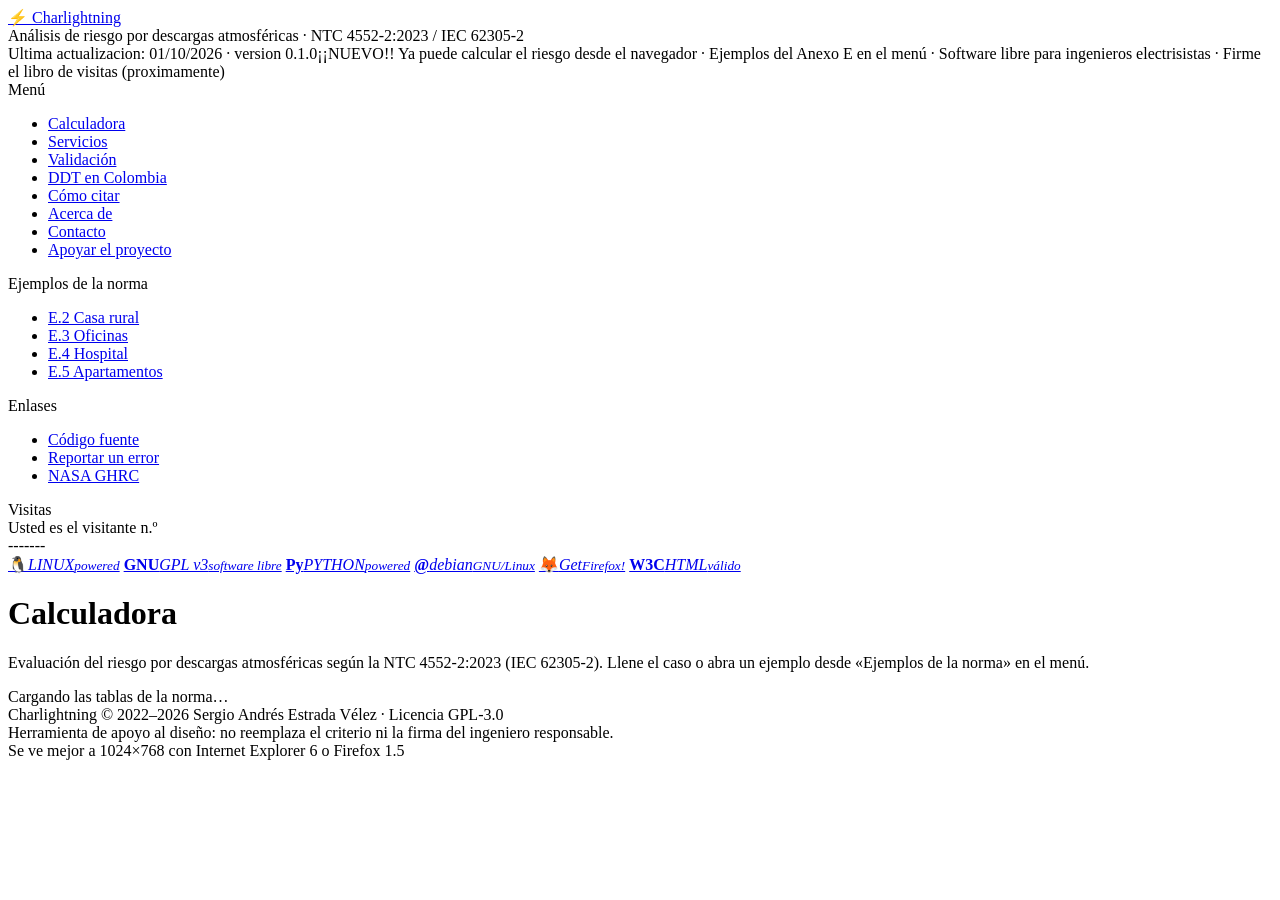
==== web/estatico/index.html @ 4e6c6e6a "DDT en Colombia: destellos totales, fracción nube-tierra discutida y preguntas frecuentes La NASA cu" ====
<!doctype html>
<html lang="es">
<head>
<meta charset="utf-8">
<meta name="viewport" content="width=device-width, initial-scale=1">
<title>Charlightning — Calculadora de análisis de riesgo por rayos (NTC 4552-2 / IEC 62305-2)</title>
<meta name="description" content="Calculadora gratuita y de código abierto para el análisis de riesgo por descargas atmosféricas según la NTC 4552-2:2023 (IEC 62305-2) y el RETIE: riesgos R1 a R4 por zona, N_G desde datos de la NASA y memoria de cálculo en PDF.">
<link rel="canonical" href="https://charlightning.org/">
<meta property="og:type" content="website">
<meta property="og:site_name" content="Charlightning">
<meta property="og:locale" content="es_CO">
<meta property="og:title" content="Charlightning — Calculadora de análisis de riesgo por rayos (NTC 4552-2 / IEC 62305-2)">
<meta property="og:description" content="Calculadora gratuita y de código abierto para el análisis de riesgo por descargas atmosféricas según la NTC 4552-2:2023 (IEC 62305-2) y el RETIE: riesgos R1 a R4 por zona, N_G desde datos de la NASA y memoria de cálculo en PDF.">
<meta property="og:url" content="https://charlightning.org/">
<meta name="twitter:card" content="summary">
<link rel="icon" href="data:image/svg+xml,%3Csvg xmlns=%22http://www.w3.org/2000/svg%22 viewBox=%220 0 100 100%22%3E%3Ctext y=%22.9em%22 font-size=%2290%22%3E%E2%9A%A1%3C/text%3E%3C/svg%3E">
<link rel="stylesheet" href="/estilos.css">
<link rel="modulepreload" href="/calculadora.js">
<link rel="modulepreload" href="/campos.js">
<link rel="modulepreload" href="/ayudas.js">
<link rel="modulepreload" href="/formularios.js">
<script type="application/ld+json">
{
 "@context": "https://schema.org",
 "@type": "SoftwareApplication",
 "name": "Charlightning",
 "url": "https://charlightning.org/",
 "applicationCategory": "EngineeringApplication",
 "operatingSystem": "Web, Windows, Linux",
 "inLanguage": "es",
 "isAccessibleForFree": true,
 "license": "https://www.gnu.org/licenses/gpl-3.0.html",
 "offers": {
  "@type": "Offer",
  "price": "0",
  "priceCurrency": "USD"
 },
 "description": "Calculadora gratuita y de código abierto para el análisis de riesgo por descargas atmosféricas según la NTC 4552-2:2023 (IEC 62305-2) y el RETIE: riesgos R1 a R4 por zona, N_G desde datos de la NASA y memoria de cálculo en PDF.",
 "keywords": "análisis de riesgo por rayos, NTC 4552-2, IEC 62305-2, RETIE, descargas atmosféricas, protección contra rayos, densidad de descargas a tierra, DDT, N_G, nivel ceráunico",
 "author": {
  "@type": "Person",
  "name": "Sergio Andrés Estrada Vélez"
 },
 "codeRepository": "https://github.com/sergioesv/charlightning"
}
</script>
</head>
<body>
<div id="pagina">
<div id="cabecera">
  <a class="titulo" href="/">&#9889; Charlightning</a>
  <div class="lema">Análisis de riesgo por descargas atmosféricas &middot; NTC 4552-2:2023 / IEC 62305-2</div>
</div>
<div id="barra"><span class="fecha">Ultima actualizacion: 01/10/2026 &middot; version 0.1.0</span><span class="letrero"><span>&iexcl;&iexcl;NUEVO!! Ya puede calcular el riesgo desde el navegador &middot; Ejemplos del Anexo E en el men&uacute; &middot; Software libre para ingenieros electrisistas &middot; Firme el libro de visitas (proximamente)</span></span></div>
<div id="cuerpo">
<div id="menu">
 <div class="seccion principal">
  <div class="menu-titulo">Menú</div>
  <ul>
    <li><a href="/" aria-current="page">Calculadora</a></li>
    <li><a class="servicios" href="/servicios.html">Servicios</a></li>
    <li><a href="/validacion.html">Validación</a></li>
    <li><a href="/ng-colombia.html">DDT en Colombia</a></li>
    <li><a href="/citar.html">Cómo citar</a></li>
    <li><a href="/acerca.html">Acerca de</a></li>
    <li><a href="/contacto.html">Contacto</a></li>
    <li><a class="apoyar" href="/apoyar.html">Apoyar el proyecto</a></li>
  </ul>
 </div>
 <div class="seccion ejemplos">
  <div class="menu-titulo">Ejemplos de la norma</div>
  <ul>
    <li><a href="/?ejemplo=casa_rural" data-ejemplo="casa_rural">E.2 Casa rural</a></li>
    <li><a href="/?ejemplo=E3_oficinas" data-ejemplo="E3_oficinas">E.3 Oficinas</a></li>
    <li><a href="/?ejemplo=E4_hospital" data-ejemplo="E4_hospital">E.4 Hospital</a></li>
    <li><a href="/?ejemplo=E5_apartamentos" data-ejemplo="E5_apartamentos">E.5 Apartamentos</a></li>
  </ul>
 </div>
 <div class="seccion enlaces">
  <div class="menu-titulo">Enlases</div>
  <ul>
    <li><a href="https://github.com/sergioesv/charlightning" target="_blank" rel="noopener">Código fuente</a></li>
    <li><a href="https://github.com/sergioesv/charlightning/issues" target="_blank" rel="noopener">Reportar un error</a></li>
    <li><a href="https://ghrc.nsstc.nasa.gov/" target="_blank" rel="noopener">NASA GHRC</a></li>
  </ul>
 </div>
 <div class="seccion visitas">
  <div class="menu-titulo">Visitas</div>
  <div class="contador">Usted es el visitante n.&ordm;<br>
    <span id="contador" class="odometro" aria-label="contador de visitas"><span>-</span><span>-</span><span>-</span><span>-</span><span>-</span><span>-</span><span>-</span></span>
  </div>
 </div>
 <div class="seccion insignias">
  <a class="b88 linux" href="https://www.kernel.org/" target="_blank" rel="noopener" title="Linux"><b>&#128039;</b><i>LINUX<small>powered</small></i></a>
  <a class="b88 gnu" href="https://www.gnu.org/licenses/gpl-3.0.html" target="_blank" rel="noopener" title="GNU GPL v3"><b>GNU</b><i>GPL v3<small>software libre</small></i></a>
  <a class="b88 python" href="https://www.python.org/" target="_blank" rel="noopener" title="Python"><b>Py</b><i>PYTHON<small>powered</small></i></a>
  <a class="b88 debian" href="https://www.debian.org/" target="_blank" rel="noopener" title="Debian"><b>@</b><i>debian<small>GNU/Linux</small></i></a>
  <a class="b88 firefox" href="https://www.mozilla.org/firefox/" target="_blank" rel="noopener" title="Firefox"><b>&#129418;</b><i>Get<small>Firefox!</small></i></a>
  <a class="b88 w3c" href="https://validator.w3.org/" target="_blank" rel="noopener" title="W3C"><b>W3C</b><i>HTML<small>v&aacute;lido</small></i></a>
 </div>
</div>
<main>
<div class="publicidad" id="laura" hidden><button type="button" class="cerrar" aria-label="Cerrar">x</button><a href="#">&#128152; &iexcl;&iexcl;Laura te quiere conocer!!</a></div>
<h1>Calculadora</h1>
<p class="subtitulo">Evaluación del riesgo por descargas atmosféricas según la NTC 4552-2:2023
(IEC 62305-2). Llene el caso o abra un
ejemplo desde «Ejemplos de la norma» en el menú.</p>

<div id="cargando" class="pequeno">Cargando las tablas de la norma…</div>

<div id="calculadora" hidden>
  <div class="barra-herramientas">
    <div class="grupo-archivo">
      <span class="botones-archivo">
        <button type="button" id="b-nuevo" title="Borrar todo y empezar un caso nuevo">Nuevo</button>
        <button type="button" id="b-abrir" title="Abrir un caso guardado (.json)">Abrir</button>
        <button type="button" id="b-guardar" title="Descargar el caso como .json">Guardar</button>
      </span>
      <input type="file" id="archivo" accept=".json,application/json" hidden>
      <span class="evaluar">Evaluar:
        <label><input type="checkbox" name="tipo" value="1" checked> R1 vidas</label>
        <label><input type="checkbox" name="tipo" value="2"> R2 servicio</label>
        <label><input type="checkbox" name="tipo" value="3"> R3 patrimonio</label>
        <label><input type="checkbox" name="tipo" value="4"> R4 económica</label>
      </span>
    </div>
    <div class="grupo-acciones">
      <button type="button" id="b-calcular" class="grande verde">&#9654; Calcular</button>
      <button type="button" id="b-informe" class="grande azul">&#128196; Informe PDF</button>
    </div>
  </div>
  <p id="estado" role="status" class="pequeno"></p>

  <details class="proyecto">
    <summary><span id="resumen-proyecto">Datos del proyecto (para el informe)</span></summary>
    <div id="datos-proyecto"></div>
  </details>

  <div id="editor"></div>

  <fieldset id="panel-resultados" class="resultados">
    <legend>Resultados</legend>
    <div class="tabla-envuelta">
      <table>
        <thead><tr><th>Riesgo y zonas</th><th class="num">Riesgo calculado [1/año]</th>
          <th class="num">Tolerable R_T</th><th class="num">Veredicto</th></tr></thead>
        <tbody id="filas-resultados"><tr><td colspan="4" class="pequeno">Pulse «Calcular».</td></tr></tbody>
      </table>
    </div>
    <p class="fila"><span id="resumen"></span>
      <button type="button" id="b-desglose" disabled>¿De dónde viene el riesgo?</button></p>
    <p id="cta-servicio" class="cta-servicio" hidden>&#128161; ¿Necesita el estudio completo para el RETIE o el
      diseño de la protección? <a href="/servicios.html">Puedo hacerlo por usted</a>.</p>
    <div id="notas"></div>
  </fieldset>

  <fieldset id="panel-desglose" class="resultados" hidden>
    <legend>De dónde viene el riesgo</legend>
    <p id="desglose-titulo"></p>
    <div class="tabla-envuelta"><table>
      <thead><tr><th>Componente</th><th class="num">1/año</th><th class="num">Parte del riesgo</th></tr></thead>
      <tbody id="desglose-componentes"></tbody>
    </table></div>
    <h2 id="desglose-medidas-titulo">Medidas</h2>
    <div class="tabla-envuelta"><table>
      <thead><tr><th>Medida</th><th class="num">Lo deja en</th><th class="num" id="desglose-queda">Queda en</th>
        <th class="num">¿Basta con ella?</th></tr></thead>
      <tbody id="desglose-medidas"></tbody>
    </table></div>
  </fieldset>
</div>
</main>
</div>
<div id="pie">
  Charlightning &copy; 2022&ndash;2026 Sergio Andrés Estrada Vélez &middot; Licencia GPL-3.0<br>
  Herramienta de apoyo al diseño: no reemplaza el criterio ni la firma del ingeniero responsable.<br>
  <span class="resolucion">Se ve mejor a 1024&times;768 con Internet Explorer 6 o Firefox 1.5</span>
</div>
</div>
<script type="module" src="/calculadora.js"></script>
<script src="/contador.js" defer></script>
<script src="/laura.js" defer></script>
</body>
</html>
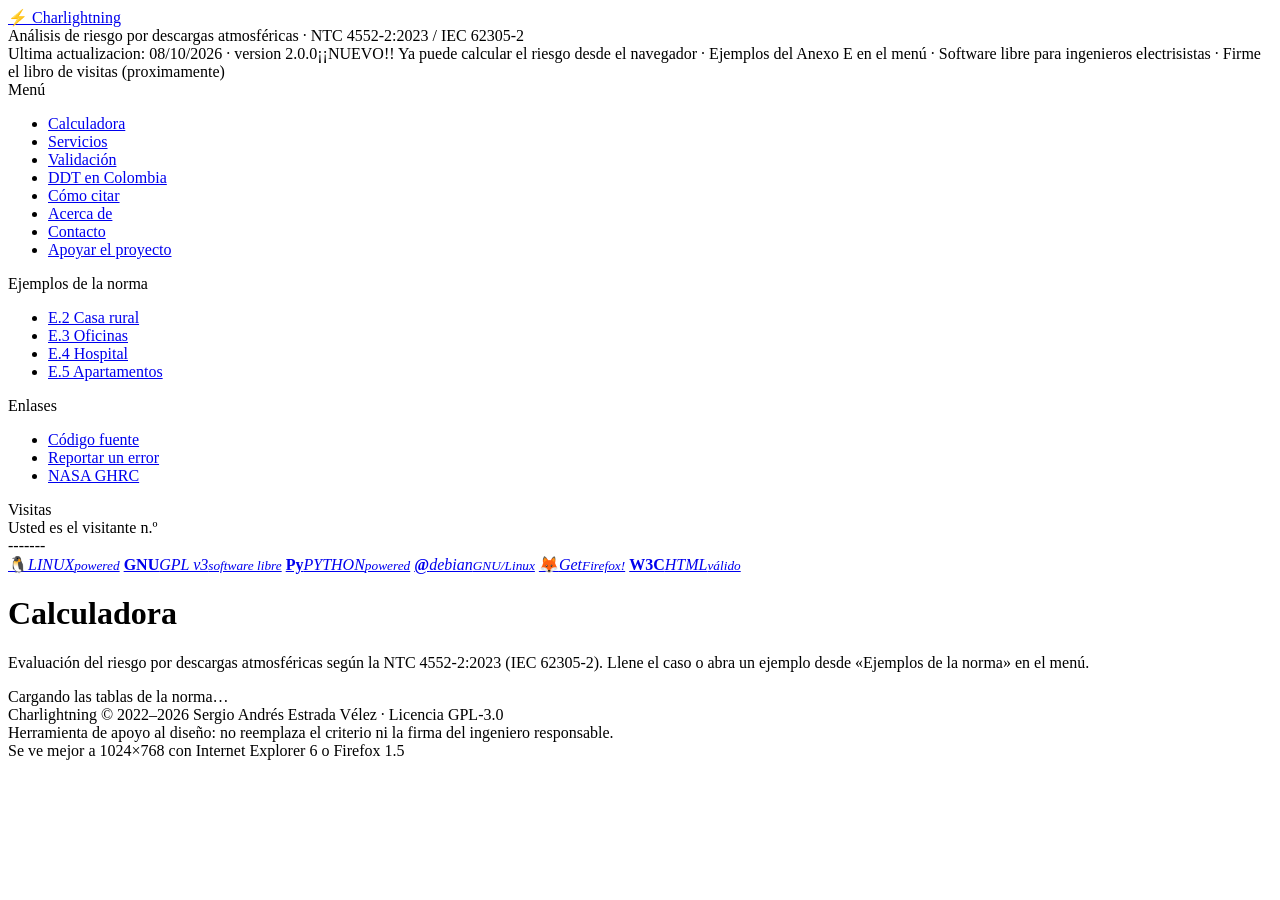
==== commit 0ebd7f20: "Versión 2.0.0 y PDF más discreto: sin nombre propio, QR solo en el pie, portada de una hoja El encab" ====
--- a/web/estatico/index.html
+++ b/web/estatico/index.html
@@ -51,7 +51,7 @@
   <a class="titulo" href="/">&#9889; Charlightning</a>
   <div class="lema">Análisis de riesgo por descargas atmosféricas &middot; NTC 4552-2:2023 / IEC 62305-2</div>
 </div>
-<div id="barra"><span class="fecha">Ultima actualizacion: 01/10/2026 &middot; version 0.1.0</span><span class="letrero"><span>&iexcl;&iexcl;NUEVO!! Ya puede calcular el riesgo desde el navegador &middot; Ejemplos del Anexo E en el men&uacute; &middot; Software libre para ingenieros electrisistas &middot; Firme el libro de visitas (proximamente)</span></span></div>
+<div id="barra"><span class="fecha">Ultima actualizacion: 08/10/2026 &middot; version 2.0.0</span><span class="letrero"><span>&iexcl;&iexcl;NUEVO!! Ya puede calcular el riesgo desde el navegador &middot; Ejemplos del Anexo E en el men&uacute; &middot; Software libre para ingenieros electrisistas &middot; Firme el libro de visitas (proximamente)</span></span></div>
 <div id="cuerpo">
 <div id="menu">
  <div class="seccion principal">
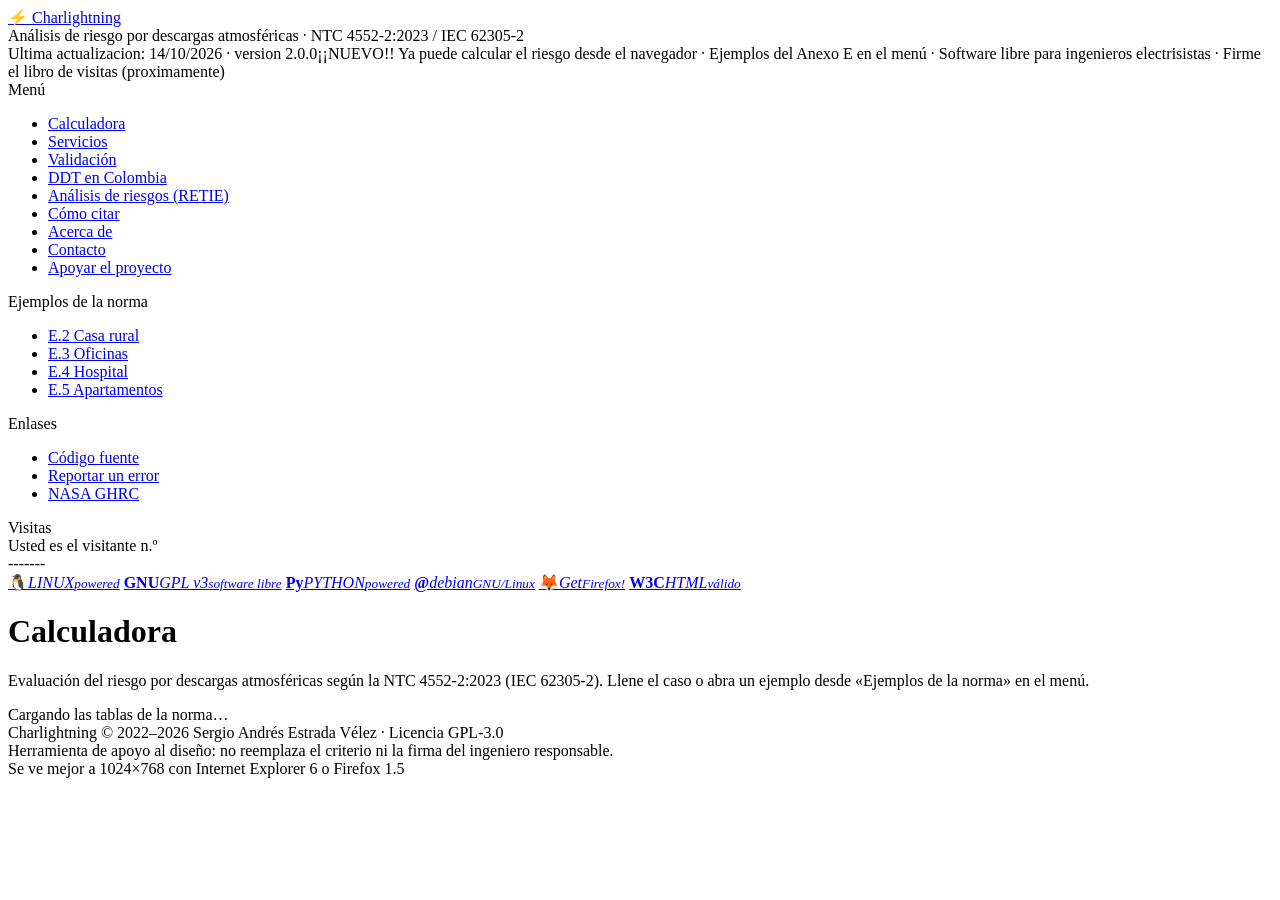
==== commit 39cb20ec: "Página «Análisis de riesgos por descargas eléctricas atmosféricas (rayos) y medidas de protección» s" ====
--- a/web/estatico/index.html
+++ b/web/estatico/index.html
@@ -51,7 +51,7 @@
   <a class="titulo" href="/">&#9889; Charlightning</a>
   <div class="lema">Análisis de riesgo por descargas atmosféricas &middot; NTC 4552-2:2023 / IEC 62305-2</div>
 </div>
-<div id="barra"><span class="fecha">Ultima actualizacion: 08/10/2026 &middot; version 2.0.0</span><span class="letrero"><span>&iexcl;&iexcl;NUEVO!! Ya puede calcular el riesgo desde el navegador &middot; Ejemplos del Anexo E en el men&uacute; &middot; Software libre para ingenieros electrisistas &middot; Firme el libro de visitas (proximamente)</span></span></div>
+<div id="barra"><span class="fecha">Ultima actualizacion: 14/10/2026 &middot; version 2.0.0</span><span class="letrero"><span>&iexcl;&iexcl;NUEVO!! Ya puede calcular el riesgo desde el navegador &middot; Ejemplos del Anexo E en el men&uacute; &middot; Software libre para ingenieros electrisistas &middot; Firme el libro de visitas (proximamente)</span></span></div>
 <div id="cuerpo">
 <div id="menu">
  <div class="seccion principal">
@@ -61,6 +61,7 @@
     <li><a class="servicios" href="/servicios.html">Servicios</a></li>
     <li><a href="/validacion.html">Validación</a></li>
     <li><a href="/ng-colombia.html">DDT en Colombia</a></li>
+    <li><a href="/analisis-riesgo-rayos-retie.html">Análisis de riesgos (RETIE)</a></li>
     <li><a href="/citar.html">Cómo citar</a></li>
     <li><a href="/acerca.html">Acerca de</a></li>
     <li><a href="/contacto.html">Contacto</a></li>
@@ -180,5 +181,15 @@
 <script type="module" src="/calculadora.js"></script>
 <script src="/contador.js" defer></script>
 <script src="/laura.js" defer></script>
+<div id="espera" role="alertdialog" aria-modal="true" aria-labelledby="espera-texto" hidden>
+  <div class="ventana">
+    <div class="titulo">Charlightning</div>
+    <div class="cuerpo">
+      <p id="espera-texto"></p>
+      <div class="barra" aria-hidden="true"></div>
+      <p class="pequeno"><span id="espera-detalle">Esto puede tardar unos segundos.</span> <span id="espera-tiempo"></span></p>
+    </div>
+  </div>
+</div>
 </body>
 </html>
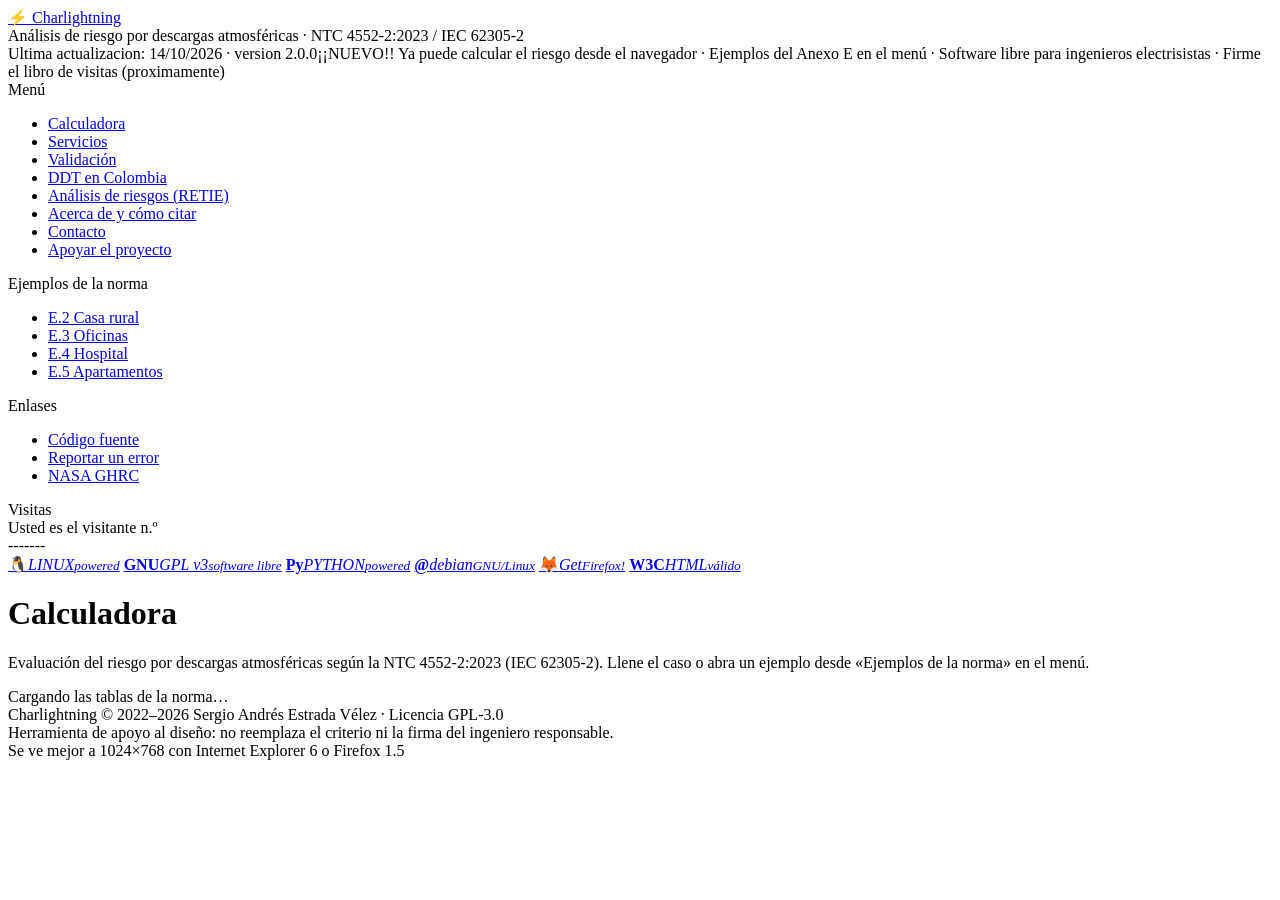
==== commit 2cbe109b: "Cómo citar pasa a ser una sección de «Acerca de»; /citar.html redirige El menú pierde una entrada. L" ====
--- a/web/estatico/index.html
+++ b/web/estatico/index.html
@@ -62,8 +62,7 @@
     <li><a href="/validacion.html">Validación</a></li>
     <li><a href="/ng-colombia.html">DDT en Colombia</a></li>
     <li><a href="/analisis-riesgo-rayos-retie.html">Análisis de riesgos (RETIE)</a></li>
-    <li><a href="/citar.html">Cómo citar</a></li>
-    <li><a href="/acerca.html">Acerca de</a></li>
+    <li><a href="/acerca.html">Acerca de y cómo citar</a></li>
     <li><a href="/contacto.html">Contacto</a></li>
     <li><a class="apoyar" href="/apoyar.html">Apoyar el proyecto</a></li>
   </ul>
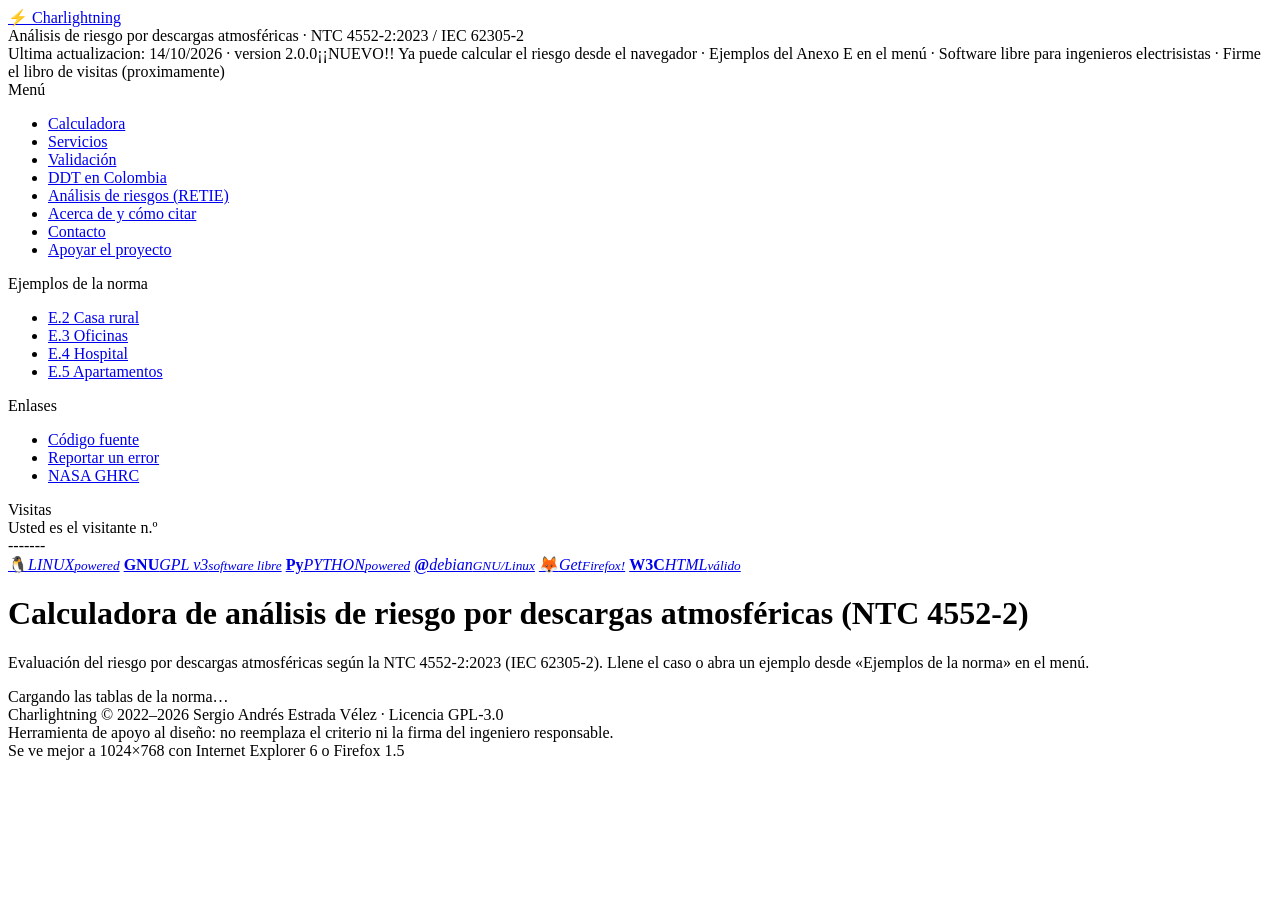
==== commit 3b589054: "Acerca de sin el cartel de construcción, sin «programa de escritorio» y con titulares que dicen lo q" ====
--- a/web/estatico/index.html
+++ b/web/estatico/index.html
@@ -101,7 +101,7 @@
 </div>
 <main>
 <div class="publicidad" id="laura" hidden><button type="button" class="cerrar" aria-label="Cerrar">x</button><a href="#">&#128152; &iexcl;&iexcl;Laura te quiere conocer!!</a></div>
-<h1>Calculadora</h1>
+<h1>Calculadora de análisis de riesgo por descargas atmosféricas (NTC 4552-2)</h1>
 <p class="subtitulo">Evaluación del riesgo por descargas atmosféricas según la NTC 4552-2:2023
 (IEC 62305-2). Llene el caso o abra un
 ejemplo desde «Ejemplos de la norma» en el menú.</p>
